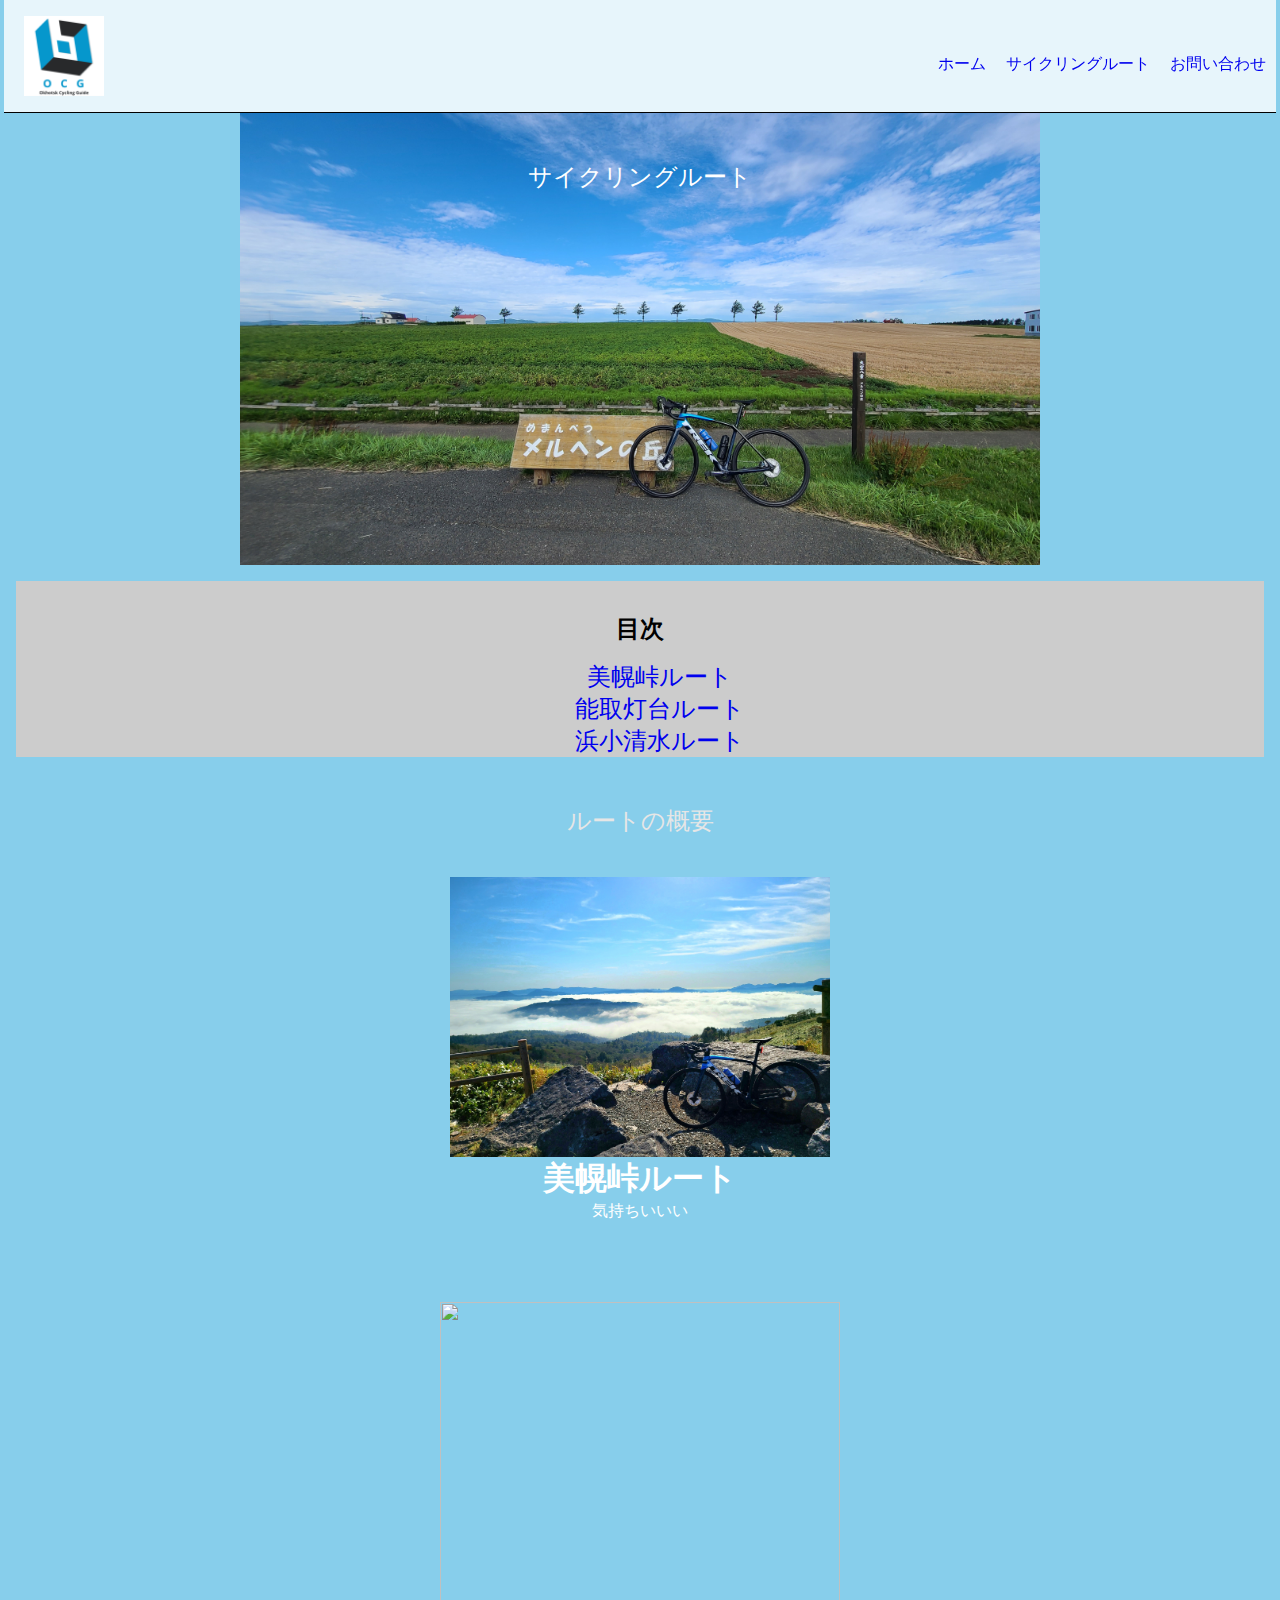
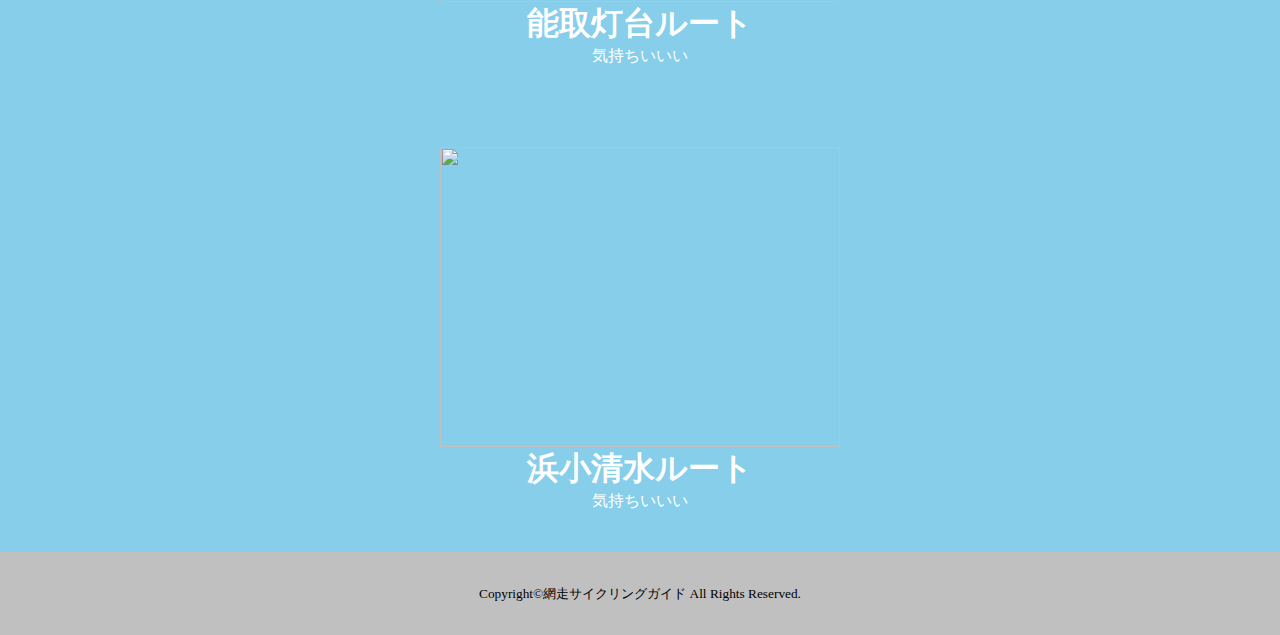
==== 1cyclingroute.html @ 2e078110 "initital commit" ====
<!DOCTYPE html>
<html lang="ja">

<head>
  <meta charset="UTF-8">
  <meta name="viewport" content="width=device-width, initial-scale=1.0">
  <title>Okhotsk Cycling Guide</title>
  <link rel="icon" href="ロゴ画像.jpg">
  <link rel="stylesheet" href="style.css">
  <script src="script.js" defer></script>
</head>

<body>
    <!-- ローディング画面 -->
    <div id="loading">
      <p>Loading...</p>
      <div id="loading-screen"></div>
    </div>
  <header class="container1">
    <h1>
      <div class="header-logo">
        <a href="index.html">
          <img src="ロゴ画像.jpg" width="80" height="80" alt="ロゴ画像">
        </a>  
      </div>
    </h1>

    <div class="header-list">
      <nav>
        <ul>
          <a href="index.html">
            <li>ホーム</li>
          </a>
          <a href="1cyclingroute.html">
            <li>サイクリングルート</li>
          </a>
          <a href="2inquiry.html">
            <li>お問い合わせ</li>
          </a>
        </ul>
      </nav>
    </div>
  </header>

  <main>
    <section class="hero2">
      <div class="container2">
        <h2>サイクリングルート</h2>
      </div>
    </section>


    <!-- ページ内リンク -->
    <section class="route-menu">
      <h2>目次</h2>
      <nav>
        <ul class="content">
          <li><a href="#bihororoute">美幌峠ルート</a></li>
          <li><a href="#notororoute">能取灯台ルート</a></li>
          <li><a href="#kosimizuroute">浜小清水ルート</a></li>
        </ul>
      </nav>
    </section>

<section class="routes">
  <h2>ルートの概要</h2>
  <section id="bihororoute" class="route-intro">
    <a href="1-1route.html">
    <img src="美幌峠２.jpg" width="380" height="280" id="routed">
    <h3>美幌峠ルート</h3>
    <p>気持ちいいい</p>
    </a>
  </section>

  <section id="notororoute" class="route-intro">
    <a href="1-2route.html">
    <img  src="灯台1.jpg"width="400" height="300" id="routed">
    <h3>能取灯台ルート</h3>
    <p>気持ちいいい</p>
    </a>
  </section>

  <section id="kosimizuroute" class="route-intro">
    <a href="1-3route.html">
    <img  src="芝桜２.jpg" width="400" height="300" id="routed">
    <h3>浜小清水ルート</h3>
    <p>気持ちいいい</p>
    </a>
  </section>
</section>

</main>


  <footer>
    <div class="small">
      <small>Copyright©網走サイクリングガイド All Rights Reserved.</small>
    </div>
  </footer>


</body>

</html>
---- style.css ----
@charset "utf-8";

/* common */
body {
  margin: 0;
  background:skyblue;
}
img {
  vertical-align: bottom;
}
h2 {
  margin: 0;
  font-weight: normal;
  text-align: center;
}
h3 {
  text-align: center;
}
p {
  margin: 0;
}
.container1 {
  /* background: red; */
  max-width: 800px;
  margin: 0 auto;
  width: calc(100% - 32px);
  box-sizing: border-box;
}
.container2 {
  /* background: blue; */
  max-width: 800px;
  margin: 0 auto;
  width: calc(100% - 32px);
  box-sizing: border-box;
}

/* ローディング画面 */
#loading {
  background-color: rgb(223, 239, 245);
  position: fixed;
  inset: 0;
  z-index: 9999;
  display: grid;
  place-items: center;
}

/* ローディング画面 */
#loading-screen {
  background-color: rgb(255, 254, 254);
  position: fixed;
  inset : 0;
  z-index: 9998;
  translate: 0 100vh;
}

/* ローディング文字 */
#loading p {
  font-size: 2rem;
  font-family: osward-font;
}

/* header */
header {
  position: sticky;
  top: 0;
  z-index: 999;
  display: flex;
  align-items: center;
  justify-content: space-between;
  padding: 16px 0;
  background:rgba(255, 255, 255, 0.8);
  border-bottom: 1px solid black;
}

h1 {
  margin: 0;
}

.header-logo {
  /* float: left; */
  padding: 0 20px;
}

.header-list li {
  list-style: none;
  float: left;
  padding: 0 10px;
  font-size: 16px;
}

header-list:hover{
  opacity: 0.3;
  color: white;
}




/* features*/
.features {
  padding: 24px 0;
}
.feature {
  margin-top: 64px;
}
.pic {
  text-align: center;
  /* text-decoration: none; */
}
h3 {
  margin-top: 16px 
  text-align: center;
}
.feature p {
  margin-top: 16px;
}

/* footer */
footer {
  padding: 32px 0;
  text-align: center;
  background: silver;
}

/* ０．ホーム */
/* main */
main {
  background-color: skyblue;
}
/* hero(Home) */
.hero1 {
  height: 420px;
  background: url(美幌峠１.jpg);
  background-size: cover;
  background-repeat: no-repeat;
  text-align: center;
  padding: 16px 16px;
}
.hero1 h2 {
  color: white;
  font-size: 24px;
  font-weight: normal;
}
.hero1 p {
  color: white;
  font-size: 16px;
  font-weight: normal;
}

.pic a {
  text-decoration: none;
}

/* .feature reversed-decoration-ds {
  text-decoration: none;
} */

.desc a {
  text-decoration: none;
}



/* １．サイクリングロード */
/* hero2(サイクリングルート) */
.hero2 {
  height: 420px;
  background: url(メルヘンの丘.jpg);
  background-size: cover;
  background-repeat: no-repeat;
  text-align: center;
  padding: 16px 16px;
}

.hero2 h2 {
  color: white;
  font-size: 24px;
  font-weight: normal;
}

/* 目次 */
.route-menu {
  text-align: center;
  margin: 16px;
  background: #ccc;
}
.content {
  list-style-type: none;
}
.content li {
  font-size: 24px;
  border: 16px;
}
.content li a {
  text-decoration: none;
}

/* ルート紹介 */
.routes{
  /* background: red; */
}

.routes h2 {
  color: rgb(230, 230, 230);
  font-weight: normal;
}

.route-intro {
  text-align: center;
  /* margin: 30px 0; */
  padding: 40px;
  text-decoration: none;
}

.route-intro2 {
  text-align: center;
  /* margin: 30px 0; */
  padding: 40px;
}

.route-intro:hover {
  opacity: 0.5;
  color: white;
}

.route-intro h3 {
  margin: 0;
  font-size: 32px;
}

.route-intro a {
  text-decoration: none;
  color: white;
}

.route-intro p {
  margin: 0;
}

/* １－１.美幌峠ルート */
.hero1-1 {
  height: 420px;
  background: url(美幌峠２.jpg);
  background-size: cover;
  background-repeat: no-repeat;
  text-align: center;
  padding: 16px 16px;
}

.routes1 {
  padding-top:0;
  margin-top: 0;
  /* background: rgb(190, 143, 143); */
  /* max-width: 800px; */
}

.route-intro-det {
  text-align: center;
  margin: 0;
}

.route-intro-det-1{
  margin: 8px 0;
}

.route-intro-p {
  background:#ccc;
  max-width: 700px;
  margin: 0 auto;
  /* width: calc(100% - 32px); */
  /* box-sizing: border-box; */
}

.route-intro-p p{
  /* margin-left: 0; */
  margin-top: 16px;
  text-align:left;
}

.route-intro-p-li {
  /* background: red; */
  text-align: left;
  font-size: 16px;
  padding: 0;
  list-style:none;
}

.route-intro-p-li a{
  color: black;
  border-bottom:1px solid black;
}

/* １－２.能取灯台ルート */
.hero1-2 {
  height: 420px;
  background: url(灯台1.jpg);
  background-size: cover;
  background-repeat: no-repeat;
  text-align: center;
  padding: 16px 16px;
}

/* １－３.浜小清水ルート */
.hero1-3 {
  height: 420px;
  background: url(芝桜２.jpg);
  background-size: cover;
  background-repeat: no-repeat;
  text-align: center;
  padding: 16px 16px;
}




/* ２．お問い合わせフォーム */
.Form {
  /* text-align:center; */
  margin: 80px auto;
  max-width: 800px;
}

.Form-Item{
  /* background: purple; */
  padding-top: 12px;
  padding-bottom: 12px;
  width: 100%;
  align-items: center;
}

.Form-Item-Label {
  font-size: 16px;
  font-weight: bold;
  padding:18px;
}

.Form-Item-Label-Required{
  border-radius: 6px;
  color: white;
  background: rgb(68, 162, 68);
  padding: 2px;
  font-size: 14px;
  display: inline-block;
  text-align: center;
}

.Form-Item-Input{
  background:#e2dfdf;
  border-radius: 6px;
  border: 1px solid black;
  padding-left: 16px; 
  height: 40px;
  width: 100%;
  flex: inherit;
  max-width: 200px;
  margin-left: 18px;
}

.Form-Item-Textarea{
  background:#e2dfdf;
  border: 1px solid black;
  border-radius: 6px;
  padding-left: 16px;
  flex: 1;
  max-width: 250px;
  width: 100%;
  height: 100px;
  margin-left: 18px;
  margin-top:0;
}

.Form-btn {
  border:1px solid black;
  border-radius: 6px;
  background:red;
  color: white;
  padding: 10px;
  font-size: 16px;
  font-weight: bold;
  margin-top: 32px;
  margin-right: auto;
  margin-left: auto;
  width:200px;
  display:block;
  /* text-align: center; */
}

.Form-btn:hover{
  opacity: 0.3;
  color: white;
}







/* large screen */
@media(min-width: 600px) {

/* common */
.container1 {
  /* background: yellow; */
  max-width: 100%;
  margin: 0 auto;
  padding: 16px,16px,16px,16px;
  width: calc(100% - 8px);
  box-sizing: border-box;
  background:rgba(255, 255, 255, 0.8);
}

h2 {
  margin: 0;
  padding: 32px 0 0 0;
  font-weight: bold;
  /* text-align: left; */
}

  /* header */

  /* hero */
  .hero1 {
      background-size: 800px;
      background-position: 50%;
  }

  .hero2 {
    background-size: 800px;
    background-position: 50%;
}

  .feature {
    display: flex;
    gap: 32px;
  }

  .pic {
    width: 300px;
    text-decoration: none;
  }

  .desc {
    flex: 1;
    text-decoration: none;
  }

  .reversed {
    flex-direction: row-reverse;
  }

/* 1-1.美幌峠ルート */
.hero3 {
  background-size: 800px;
  background-position: 50%;
}

.hero1-1 {
  background-size: 800px;
  background-position: 50%;
}

.route-intro-det {
  display:flex;
  max-width: 800px;
  margin: 0 auto;
  width: calc(100% - 32px);
  /* background: pink; */
  /* box-sizing: border-box; */
}

.route-intro-det-1{
  margin: 0 auto;
}

/* １－２灯台ルート */
.hero1-2 {
  background-size: 800px;
  background-position: 50%;
}

/* １－３浜小清水ルート */
.hero1-3 {
  background-size: 800px;
  background-position: 50%;
}





/* ２お問い合わせフォーム */
.Form-Item-Textarea{
  max-width: 80%;
  padding: 16px;
  margin: 0 16px;

}
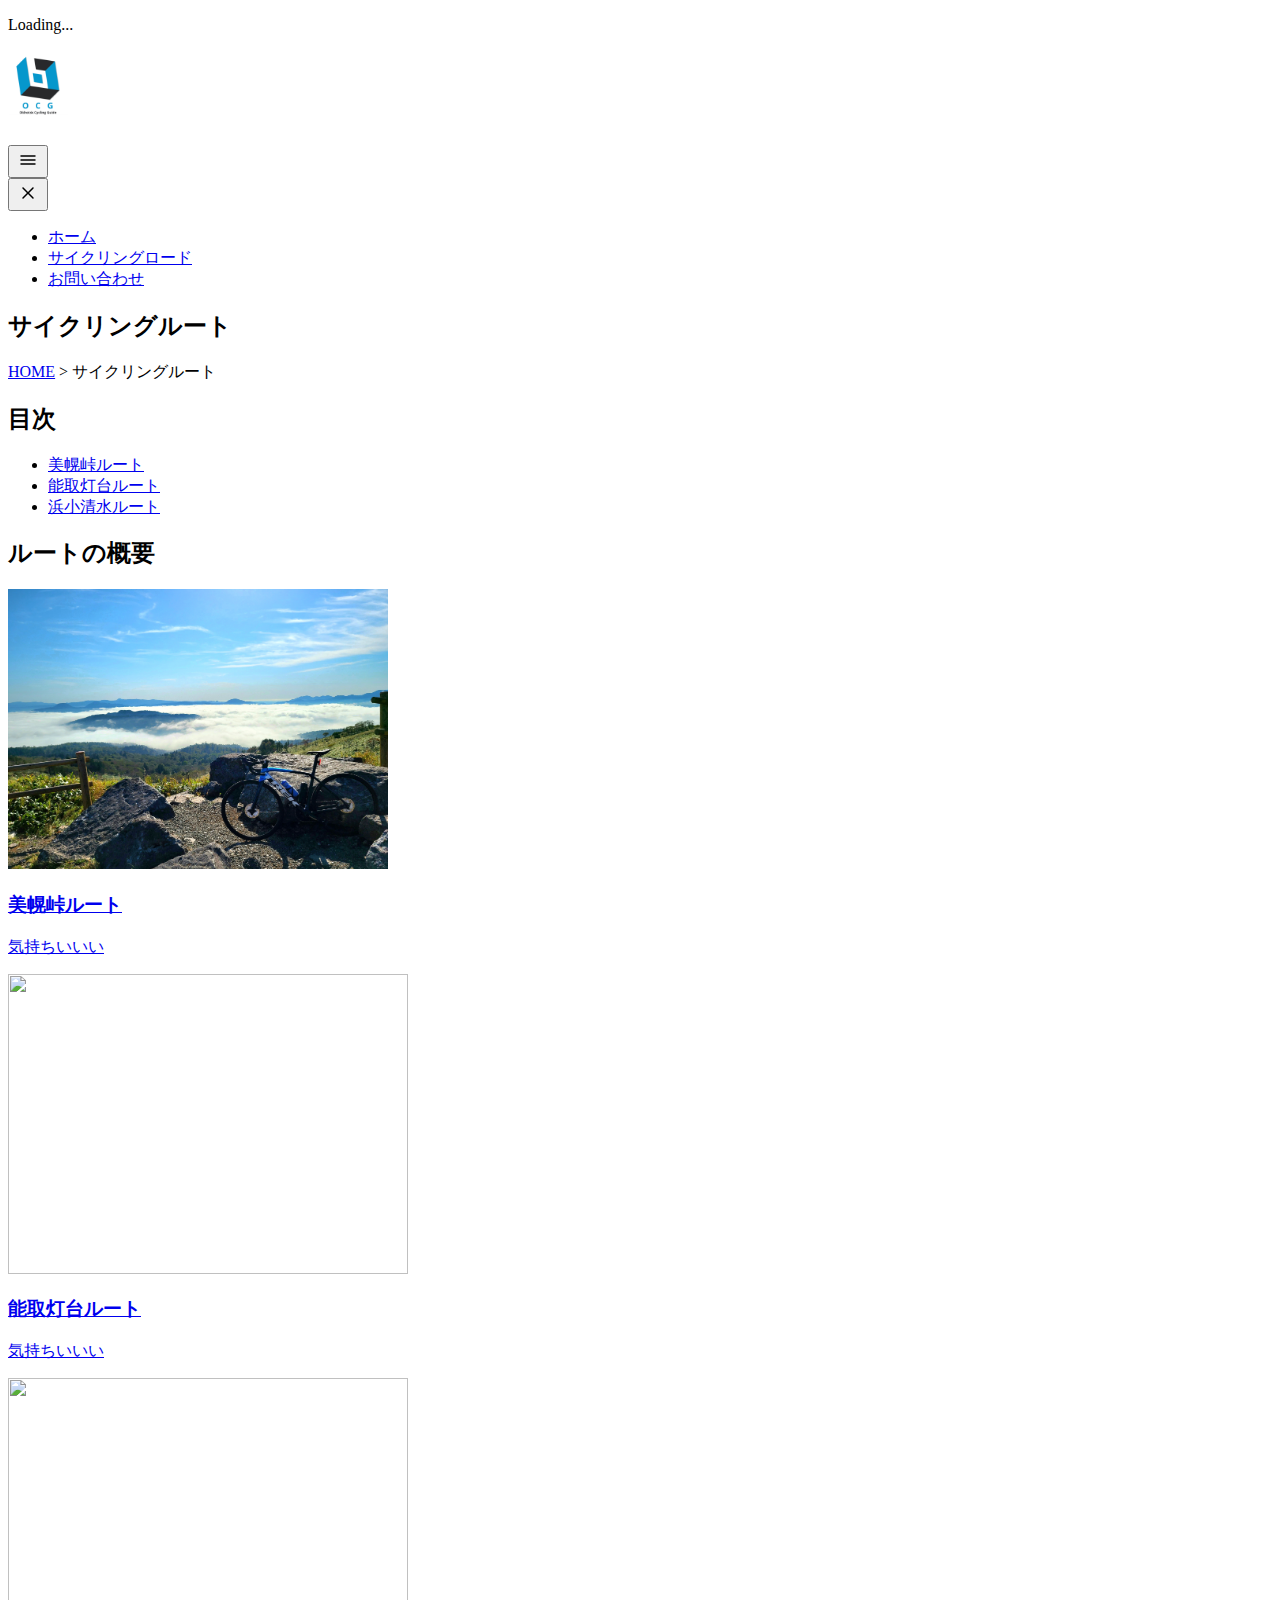
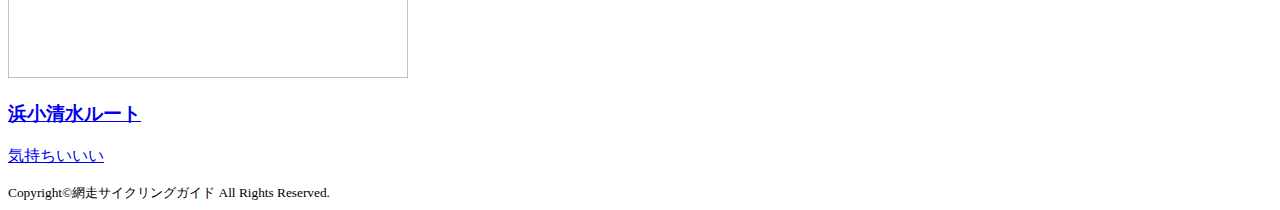
==== commit 0420430c: "Update 1cyclingroute.html" ====
--- a/1cyclingroute.html
+++ b/1cyclingroute.html
@@ -16,37 +16,52 @@
       <p>Loading...</p>
       <div id="loading-screen"></div>
     </div>
+  
+    <!-- ヘッダー -->
   <header class="container1">
     <h1>
       <div class="header-logo">
         <a href="index.html">
-          <img src="ロゴ画像.jpg" width="80" height="80" alt="ロゴ画像">
-        </a>  
+          <img src="ロゴ画像.jpg" width="60px" height="60px" alt="ロゴ画像">
+        </a>
       </div>
     </h1>
 
-    <div class="header-list">
-      <nav>
-        <ul>
-          <a href="index.html">
-            <li>ホーム</li>
-          </a>
-          <a href="1cyclingroute.html">
-            <li>サイクリングルート</li>
-          </a>
-          <a href="2inquiry.html">
-            <li>お問い合わせ</li>
-          </a>
-        </ul>
-      </nav>
-    </div>
-  </header>
+    <!-- 新しい仕様 -->
+    <!-- ＝＝＝＝＝＝＝＝＝＝＝＝＝＝＝＝＝＝＝＝＝＝＝＝＝＝ -->
+     <!-- ナビゲーションメニュー -->
+     <nav>
+      <button id="menu-open" class="btn-menu">
+          <svg height="24" viewBox="0 0 24 24" width="24" xmlns="http://www.w3.org/2000/svg">
+              <title>メニューを開く</title>
+              <path clip-rule="evenodd" d="m4.25 8c0-.41421.33579-.75.75-.75h14c.4142 0 .75.33579.75.75s-.3358.75-.75.75h-14c-.41421 0-.75-.33579-.75-.75zm0 4c0-.4142.33579-.75.75-.75h14c.4142 0 .75.3358.75.75s-.3358.75-.75.75h-14c-.41421 0-.75-.3358-.75-.75zm.75 3.25c-.41421 0-.75.3358-.75.75s.33579.75.75.75h14c.4142 0 .75-.3358.75-.75s-.3358-.75-.75-.75z" fill-rule="evenodd"/>
+          </svg>
+      </button>
+      <div id="menu-panel">
+          <button id="menu-close" class="btn-menu">
+              <svg height="24" viewBox="0 0 24 24" width="24" xmlns="http://www.w3.org/2000/svg">
+                  <title>メニューを閉じる</title>
+                  <path clip-rule="evenodd" d="m7.53033 6.46967c-.29289-.29289-.76777-.29289-1.06066 0s-.29289.76777 0 1.06066l4.46963 4.46967-4.46963 4.4697c-.29289.2929-.29289.7677 0 1.0606s.76777.2929 1.06066 0l4.46967-4.4696 4.4697 4.4696c.2929.2929.7677.2929 1.0606 0s.2929-.7677 0-1.0606l-4.4696-4.4697 4.4696-4.46967c.2929-.29289.2929-.76777 0-1.06066s-.7677-.29289-1.0606 0l-4.4697 4.46963z" fill-rule="evenodd"/>
+              </svg>
+          </button>
+          <ul class="menu-list">
+              <li><a href="index.html">ホーム</a></li>
+              <li><a href="1cyclingroute.html">サイクリングロード</a></li>
+              <li><a href="2inquiry.html">お問い合わせ</a></li>
+          </ul>
+      </div>
+  </nav>
+    <!-- ＝＝＝＝＝＝＝＝＝＝＝＝＝＝＝＝＝＝＝＝＝＝＝＝＝＝ -->
 
   <main>
     <section class="hero2">
       <div class="container2">
         <h2>サイクリングルート</h2>
       </div>
+    </section>
+
+    <section class="hpindex">
+      <p><a href="index.html">HOME</a> > サイクリングルート </p>
     </section>
 
 
@@ -101,4 +116,4 @@
 
 </body>
 
-</html>+</html>
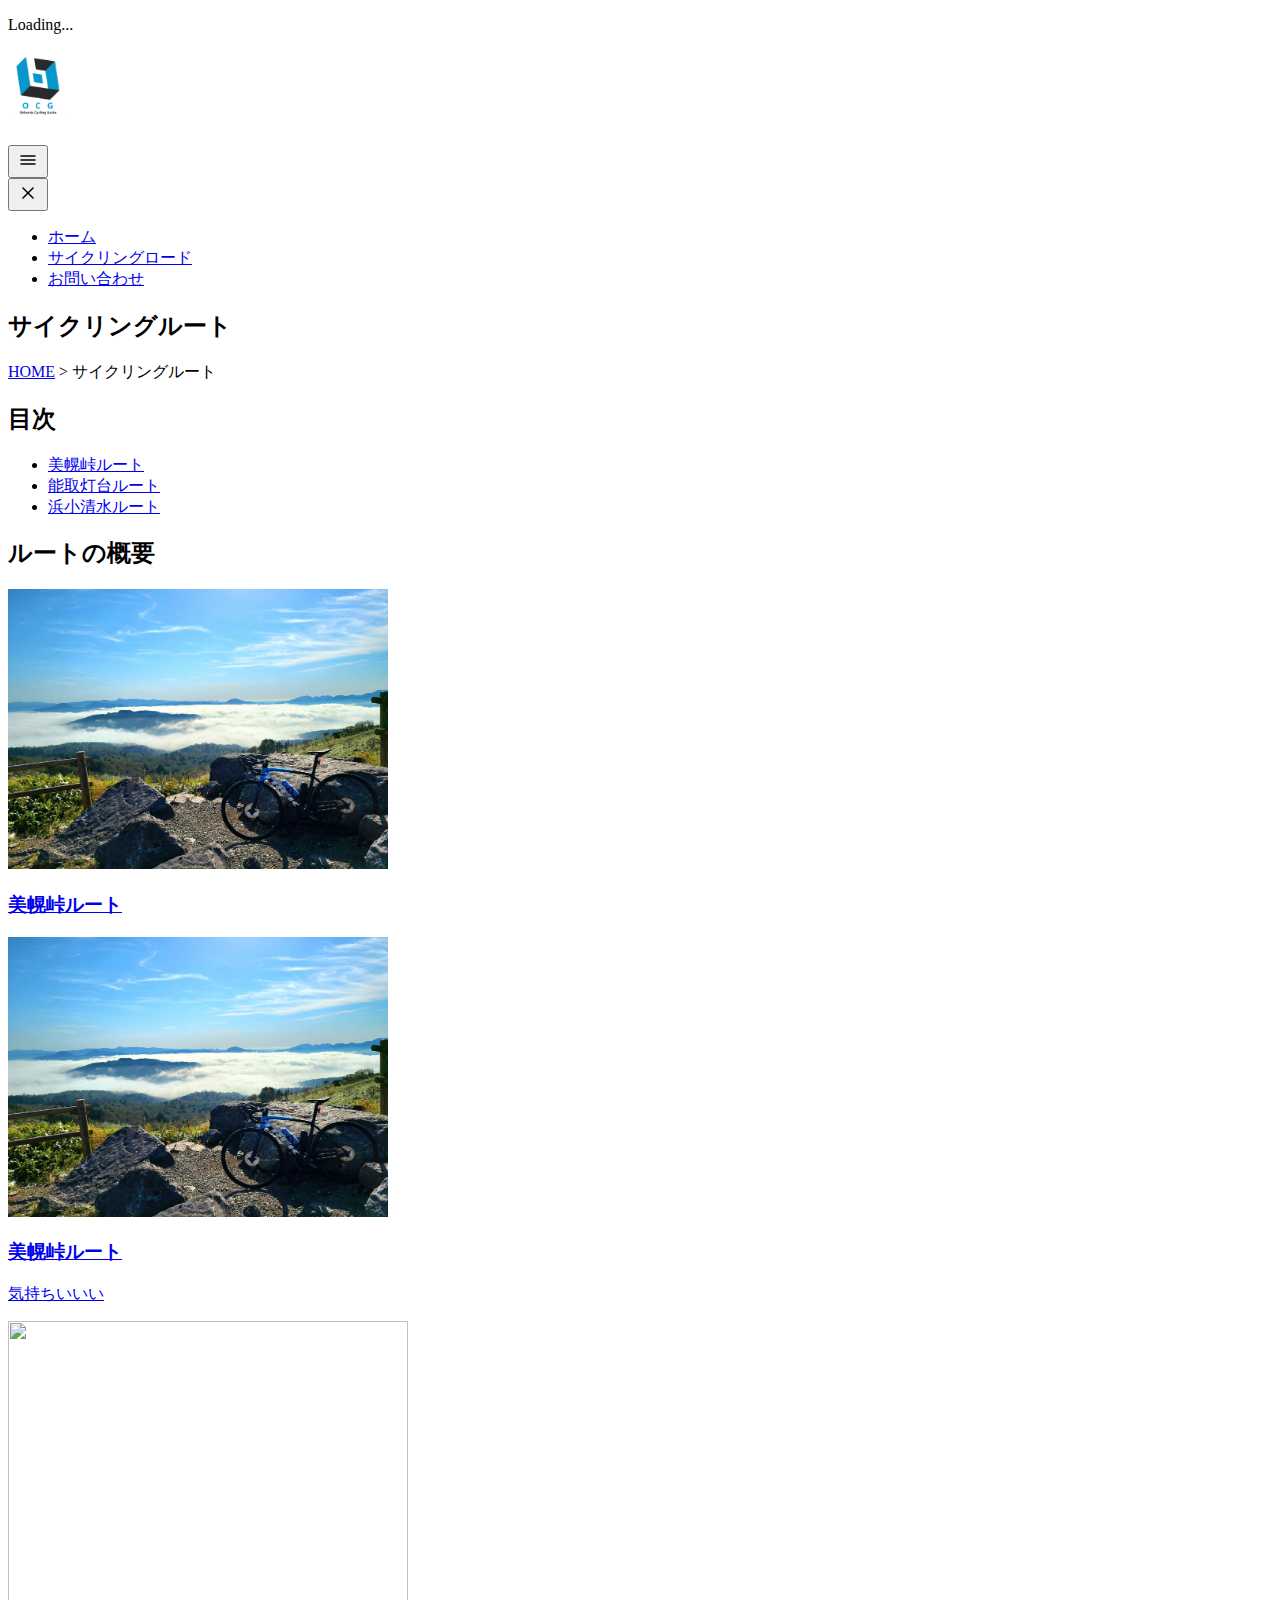
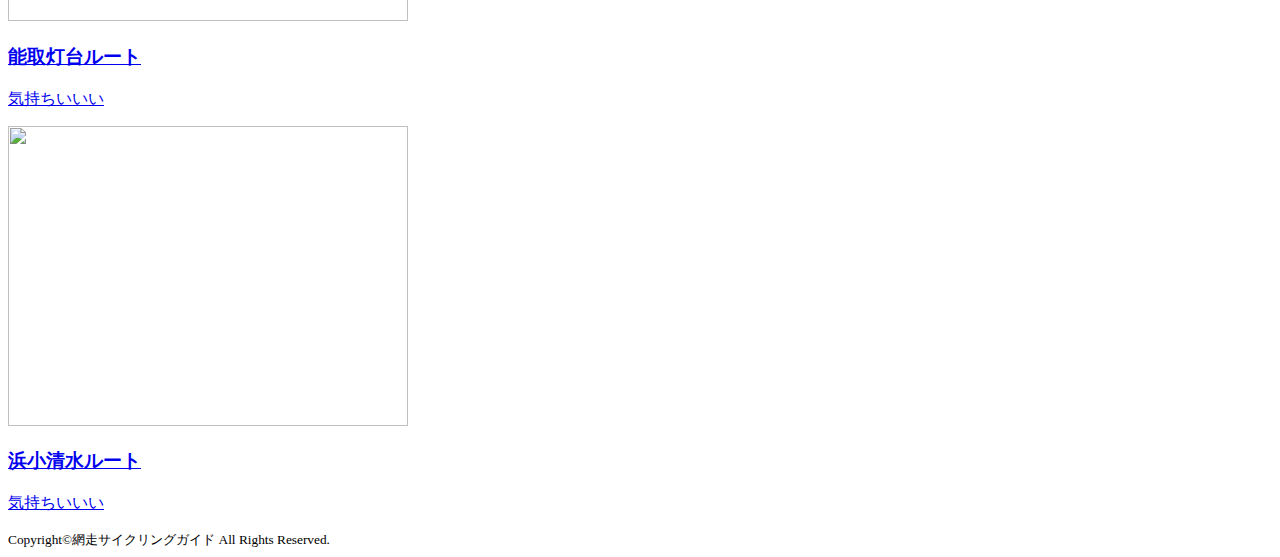
==== commit 0e2f6c10: "Update 1cyclingroute.html(2)" ====
--- a/1cyclingroute.html
+++ b/1cyclingroute.html
@@ -16,8 +16,7 @@
       <p>Loading...</p>
       <div id="loading-screen"></div>
     </div>
-  
-    <!-- ヘッダー -->
+
   <header class="container1">
     <h1>
       <div class="header-logo">
@@ -27,7 +26,7 @@
       </div>
     </h1>
 
-    <!-- 新しい仕様 -->
+   <!-- 新しい仕様 -->
     <!-- ＝＝＝＝＝＝＝＝＝＝＝＝＝＝＝＝＝＝＝＝＝＝＝＝＝＝ -->
      <!-- ナビゲーションメニュー -->
      <nav>
@@ -52,6 +51,8 @@
       </div>
   </nav>
     <!-- ＝＝＝＝＝＝＝＝＝＝＝＝＝＝＝＝＝＝＝＝＝＝＝＝＝＝ -->
+
+  </header>
 
   <main>
     <section class="hero2">
@@ -79,6 +80,22 @@
 
 <section class="routes">
   <h2>ルートの概要</h2>
+
+
+  <!-- 修正 -->
+  <section class="features container2">
+    <section class="feature">
+      <a href="1-1route.html">
+        <div class="pic">
+          <img src="美幌峠２.jpg" width="380" height="280" id="routed">
+        </div>
+        <div class="desc">
+          <h3>美幌峠ルート</h3>
+        </div>
+      </a>
+    </section>
+  <!-- 修正ここまで -->
+
   <section id="bihororoute" class="route-intro">
     <a href="1-1route.html">
     <img src="美幌峠２.jpg" width="380" height="280" id="routed">
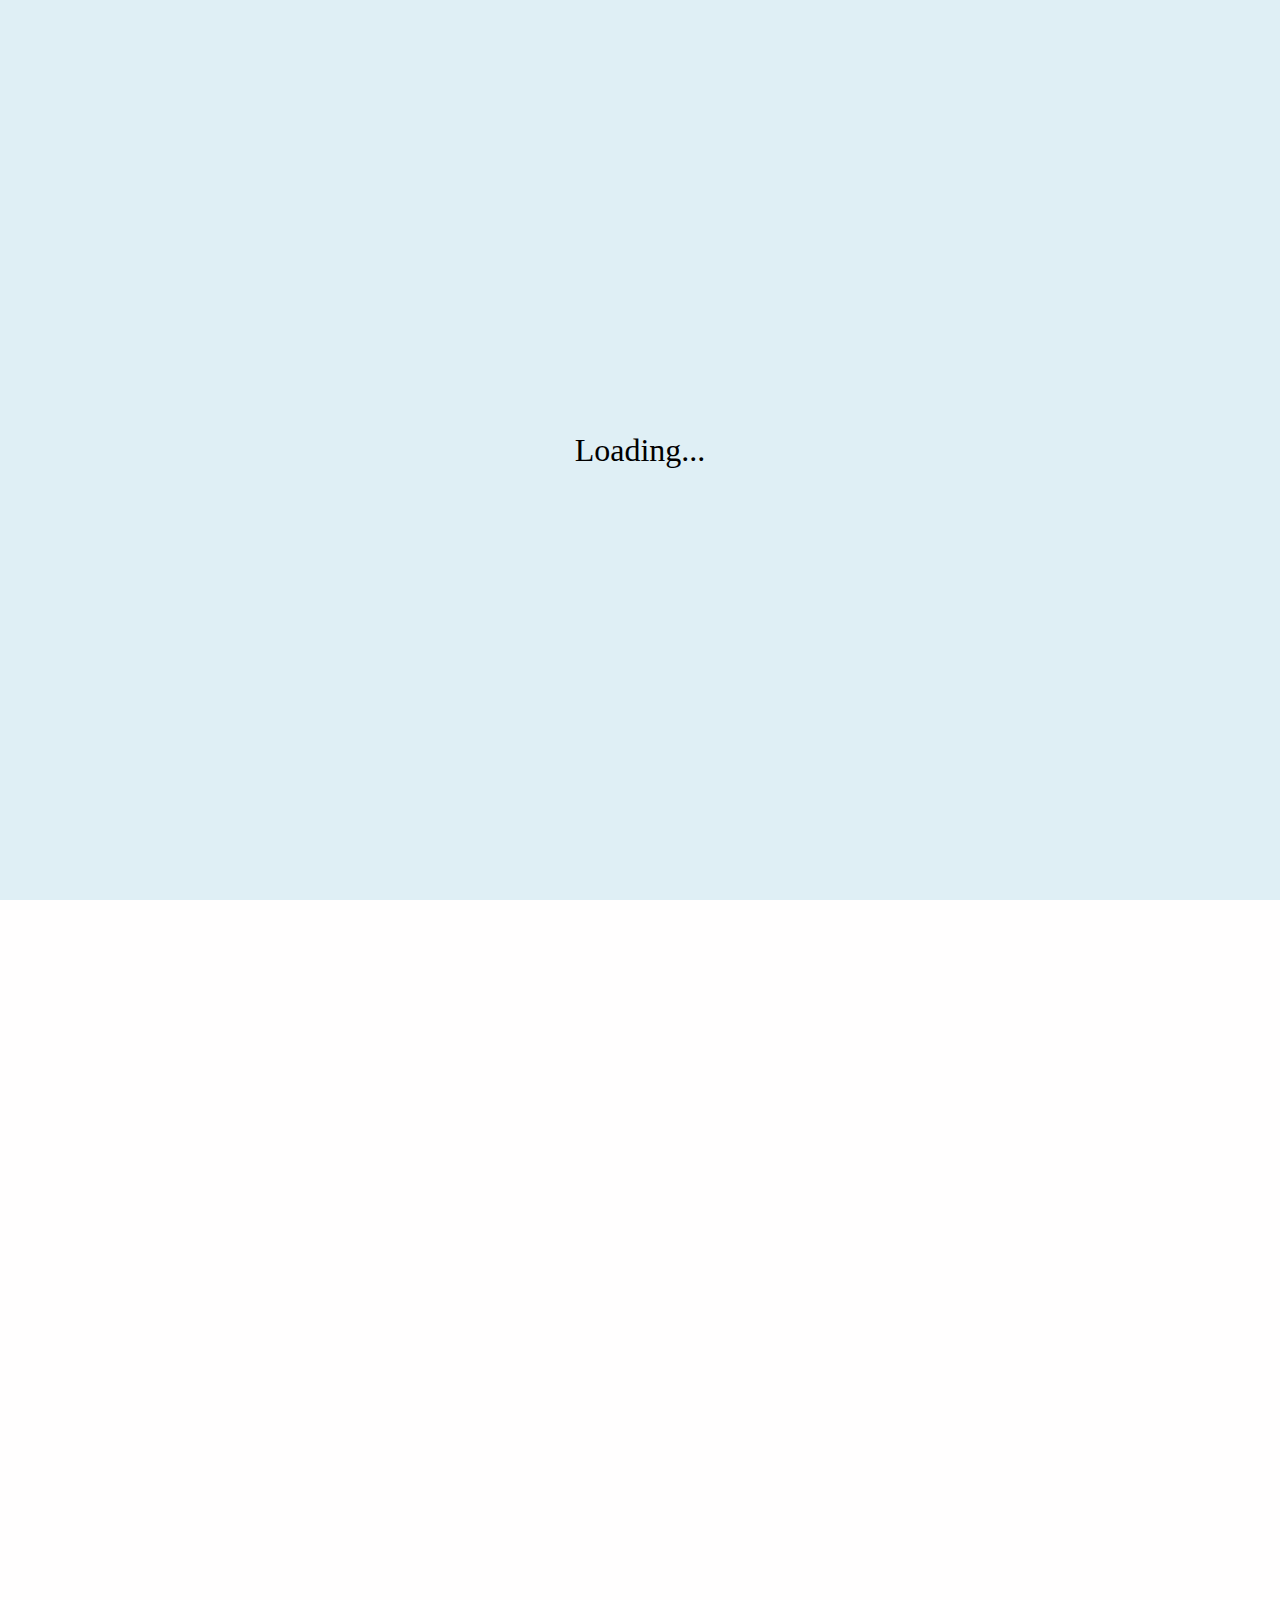
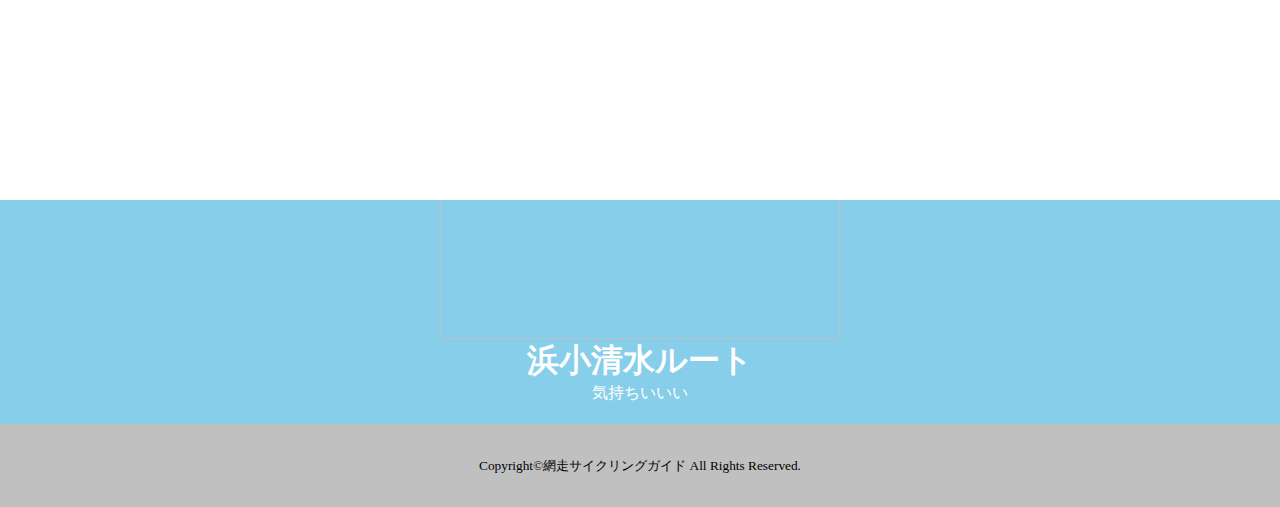
==== commit 20e28267: "Update(5) 1cyclingroute.html" ====
--- a/1cyclingroute.html
+++ b/1cyclingroute.html
@@ -45,7 +45,7 @@
           </button>
           <ul class="menu-list">
               <li><a href="index.html">ホーム</a></li>
-              <li><a href="1cyclingroute.html">サイクリングロード</a></li>
+              <li><a href="1cyclingroute.html">サイクリングルート</a></li>
               <li><a href="2inquiry.html">お問い合わせ</a></li>
           </ul>
       </div>
@@ -80,21 +80,6 @@
 
 <section class="routes">
   <h2>ルートの概要</h2>
-
-
-  <!-- 修正 -->
-  <section class="features container2">
-    <section class="feature">
-      <a href="1-1route.html">
-        <div class="pic">
-          <img src="美幌峠２.jpg" width="380" height="280" id="routed">
-        </div>
-        <div class="desc">
-          <h3>美幌峠ルート</h3>
-        </div>
-      </a>
-    </section>
-  <!-- 修正ここまで -->
 
   <section id="bihororoute" class="route-intro">
     <a href="1-1route.html">
--- a/style.css
+++ b/style.css
@@ -0,0 +1,605 @@
+@charset "utf-8";
+
+/* common */
+body {
+  margin: 0;
+  background:skyblue;
+}
+img {
+  vertical-align: bottom;
+}
+h2 {
+  margin: 0;
+  font-weight: normal;
+  text-align: center;
+}
+h3 {
+  text-align: center;
+}
+p {
+  margin: 0;
+}
+.container1 {
+  /* background: red; */
+  max-width: 800px;
+  margin: 0 auto;
+  /* width: calc(100% - 32px); */
+  box-sizing: border-box;
+  height: 62px;
+}
+.container2 {
+  /* background: blue; */
+  max-width: 800px;
+  margin: 0 auto;
+  width: calc(100% - 32px);
+  box-sizing: border-box;
+}
+
+/* ローディング画面 */
+#loading {
+  background-color: rgb(223, 239, 245);
+  position: fixed;
+  inset: 0;
+  z-index: 9999;
+  display: grid;
+  place-items: center;
+}
+
+/* ローディング画面 */
+#loading-screen {
+  background-color: rgb(255, 254, 254);
+  position: fixed;
+  inset : 0;
+  z-index: 9998;
+  translate: 0 100vh;
+}
+
+/* ローディング文字 */
+#loading p {
+  font-size: 2rem;
+  font-family: osward-font;
+}
+
+/* HPインデックス */
+.hpindex{
+  margin-top: 10px;
+  max-width: 700px;
+  position: left;
+}
+
+/* header */
+header {
+  position: sticky;
+  top: 0;
+  z-index: 999;
+  display: flex;
+  align-items: center;
+  justify-content: space-between;
+  padding: 16px 0;
+  background:rgba(255, 255, 255);
+  border-bottom: 1px solid black;
+}
+
+h1 {
+  margin: 0;
+}
+
+.header-logo {
+  /* float: left; */
+  /* padding: 0 20px; */
+  padding: 0;
+  margin: 0;
+}
+
+/* 新仕様 */
+/*
+SLIDE MENU
+================================================ */
+/* 開閉ボタン */
+.btn-menu {
+  position: fixed;
+  right: 0rem;
+  top: 0rem; 
+  z-index: 4;
+  padding: .5rem 1rem;
+  border: 1px solid white;
+  /* border-radius: 50%; */
+  /* height: 4rem; */
+  /* width: 4rem; */
+  transition: .4s;
+  background:white;
+}
+
+.btn-menu:hover {
+  background-color: skyblue;
+}
+
+
+.btn-menu svg {
+  fill: black;
+  margin-top: .25rem;
+  height: 2rem;
+  width: 2rem;
+}
+
+/* 閉じるボタン */
+#menu-close {
+  /* border: 1px solid black; */
+}
+#menu-close svg {
+  fill: black;
+}
+
+/* スライドメニューパネル */
+#menu-panel {
+  position: fixed;
+  top: 0;
+  right: 0;
+  z-index: 4;
+  padding: 8rem 2rem 2rem;
+  /* width: max(32vw, 20rem); */
+  width: max(30vw, 10rem);
+  height: 100vh;
+  background-color: rgba(255, 255, 255, 0.8);
+  box-shadow: 0 0 2rem lightgray;
+  translate: 100vw;
+}
+.menu-list {
+  list-style: none;
+}
+.menu-list li {
+  margin: 1.5rem 0;
+  /* margin: 0; */
+  opacity: 0;
+  transition: .4s;
+}
+
+.menu-list li:hover{
+  background-color: rgb(133, 215, 246);
+}
+
+.menu-list a {
+  color: black;
+  text-decoration: none;
+  font-size: 24px;
+}
+
+
+/* 旧仕様 */
+/* .header-list li {
+  list-style: none;
+  float: left;
+  padding: 0 10px;
+  font-size: 16px;
+} */
+
+/* header-list:hover{
+  opacity: 0.3;
+  color: white;
+} */
+
+
+
+
+/* features*/
+.features {
+  padding: 24px 0;
+}
+.feature {
+  margin-top: 64px;
+}
+.pic {
+  text-align: center;
+  /* text-decoration: none; */
+}
+h3 {
+  margin-top: 24px ;
+  text-align: center;
+  color: white;
+  text-decoration: none;
+}
+
+.feature p {
+  margin-top: 16px;
+  /* text-align: center; */
+}
+
+/* footer */
+footer {
+  padding: 32px 0;
+  text-align: center;
+  background: silver;
+}
+
+/* ０．ホーム */
+/* main */
+main {
+  background-color: skyblue;
+}
+/* hero(Home) */
+.hero1 {
+  height: 420px;
+  background: url(美幌峠１.jpg);
+  background-size: cover;
+  background-repeat: no-repeat;
+  text-align: center;
+  padding: 16px 16px;
+}
+.hero1 h2 {
+  color: white;
+  font-size: 18px;
+  font-weight: bold;
+}
+.hero1 p {
+  color: white;
+  font-size: 16px;
+  font-weight: normal;
+}
+
+.pic a {
+  text-decoration: none;
+}
+
+/* .feature reversed-decoration-ds {
+  text-decoration: none;
+} */
+
+.desc a {
+  text-decoration: none;
+}
+
+
+
+/* １．サイクリングロード */
+/* hero2(サイクリングルート) */
+.hero2 {
+  height: 420px;
+  background: url(メルヘンの丘.jpg);
+  background-size: cover;
+  background-repeat: no-repeat;
+  text-align: center;
+  padding: 16px 16px;
+}
+
+.hero2 h2 {
+  color: white;
+  font-size: 24px;
+  font-weight: normal;
+}
+
+/* 目次 */
+.route-menu {
+  background: #ccc;
+    max-width: 700px;
+    margin: 0 auto;
+    padding:10px;
+}
+
+.content {
+  list-style-type: none;
+}
+.content li {
+  font-size: 24px;
+  text-align: center;
+  margin:4px;
+}
+
+.content li a {
+  text-decoration: none;
+  color: black;
+}
+
+/* ルート紹介 */
+.routes{
+  /* background: red; */
+}
+
+.routes h2 {
+  color: rgb(230, 230, 230);
+  font-weight: normal;
+}
+
+.route-intro {
+  text-align: center;
+  padding: 20px;
+  text-decoration: none;
+}
+
+.route-intro2 {
+  text-align: center;
+  padding: 20px;
+}
+
+.route-intro:hover {
+  opacity: 0.5;
+  color: white;
+}
+
+.route-intro img {
+  margin: 0 auto;
+  max-width: 100%;
+  max-height: 100%;
+}
+
+.route-intro h3 {
+  margin: 0;
+  font-size: 32px;
+}
+
+.route-intro a {
+  text-decoration: none;
+  color: white;
+}
+
+.route-intro p {
+  margin: 0;
+}
+
+/* １－１.美幌峠ルート */
+.hero1-1 {
+  height: 420px;
+  background: url(美幌峠２.jpg);
+  background-size: cover;
+  background-repeat: no-repeat;
+  text-align: center;
+  padding: 16px 16px;
+}
+
+.routes1 {
+  padding-top:0;
+  margin-top: 0;
+  /* background: rgb(190, 143, 143); */
+  /* max-width: 800px; */
+}
+
+.routes1 img {
+  max-width: 100%;
+  max-height: 100%;
+}
+
+.route-intro-det {
+  text-align: center;
+  margin: 0;
+  max-width: 100%;
+  max-height: 100%;
+}
+
+.route-intro-det-1{
+  margin: 8px 0;
+  /* margin: 0 auto;
+  max-width: 100%;
+  max-height: 100%; */
+  background: pink; */
+}
+
+.route-intro-p {
+  background:#ccc;
+  max-width: 700px;
+  margin: 0 auto;
+}
+
+.route-intro-p p{
+  /* margin-left: 0; */
+  margin-top: 16px;
+  text-align:left;
+}
+
+.route-intro-p-li {
+  /* background: red; */
+  text-align: left;
+  font-size: 16px;
+  padding: 0;
+  list-style:none;
+}
+
+.route-intro-p-li a{
+  color: black;
+  border-bottom:1px solid black;
+}
+
+/* １－２.能取灯台ルート */
+.hero1-2 {
+  height: 420px;
+  background: url(灯台1.jpg);
+  background-size: cover;
+  background-repeat: no-repeat;
+  text-align: center;
+  padding: 16px 16px;
+}
+
+/* １－３.浜小清水ルート */
+.hero1-3 {
+  height: 420px;
+  background: url(芝桜２.jpg);
+  background-size: cover;
+  background-repeat: no-repeat;
+  text-align: center;
+  padding: 16px 16px;
+}
+
+
+
+
+/* ２．お問い合わせフォーム */
+.Form {
+  /* text-align:center; */
+  margin: 80px auto;
+  max-width: 800px;
+}
+
+.Form-Item{
+  /* background: purple; */
+  padding-top: 12px;
+  padding-bottom: 12px;
+  width: 100%;
+  align-items: center;
+}
+
+.Form-Item-Label {
+  font-size: 16px;
+  font-weight: bold;
+  padding:18px;
+}
+
+.Form-Item-Label-Required{
+  border-radius: 6px;
+  color: white;
+  background: rgb(68, 162, 68);
+  padding: 2px;
+  font-size: 14px;
+  display: inline-block;
+  text-align: center;
+}
+
+.Form-Item-Input{
+  background:#e2dfdf;
+  border-radius: 6px;
+  border: 1px solid black;
+  padding-left: 16px; 
+  height: 40px;
+  width: 100%;
+  flex: inherit;
+  max-width: 200px;
+  margin-left: 18px;
+}
+
+.Form-Item-Textarea{
+  background:#e2dfdf;
+  border: 1px solid black;
+  border-radius: 6px;
+  padding-left: 16px;
+  flex: 1;
+  max-width: 250px;
+  width: 100%;
+  height: 100px;
+  margin-left: 18px;
+  margin-top:0;
+}
+
+.Form-btn {
+  border:1px solid black;
+  border-radius: 6px;
+  background:red;
+  color: white;
+  padding: 10px;
+  font-size: 16px;
+  font-weight: bold;
+  margin-top: 32px;
+  margin-right: auto;
+  margin-left: auto;
+  width:200px;
+  display:block;
+  /* text-align: center; */
+}
+
+.Form-btn:hover{
+  opacity: 0.3;
+  color: white;
+}
+
+
+
+
+
+
+
+/* large screen */
+@media(min-width: 600px) {
+
+/* common */
+.container1 {
+  /* background: yellow; */
+  max-width: 100%;
+  margin: 0 auto;
+  padding: 16px,16px,16px,16px;
+  /* width: calc(100% - 8px); */
+  box-sizing: border-box;
+  background:white;
+}
+
+h2 {
+  margin: 0;
+  padding: 32px 0 0 0;
+  font-weight: bold;
+  /* text-align: left; */
+}
+
+  /* header */
+
+  /* hero */
+  .hero1 {
+      background-size: 800px;
+      background-position: 50%;
+  }
+
+  .hero2 {
+    background-size: 800px;
+    background-position: 50%;
+}
+
+  .feature {
+    display: flex;
+    gap: 32px;
+  }
+
+  .pic {
+    width: 300px;
+    text-decoration: none;
+  }
+
+  .desc {
+    flex: 1;
+    text-decoration: none;
+  }
+
+  .reversed {
+    flex-direction: row-reverse;
+  }
+
+/* 1-1.美幌峠ルート */
+.hero3 {
+  background-size: 800px;
+  background-position: 50%;
+}
+
+.hero1-1 {
+  background-size: 800px;
+  background-position: 50%;
+}
+
+.route-intro-det {
+  display:flex;
+  max-width: 800px;
+  margin: 0 auto;
+  width: calc(100% - 32px);
+  /* background: pink; */
+  /* box-sizing: border-box; */
+}
+
+.route-intro-det-1{
+  margin: 0 auto;
+}
+
+/* １－２灯台ルート */
+.hero1-2 {
+  background-size: 800px;
+  background-position: 50%;
+}
+
+/* １－３浜小清水ルート */
+.hero1-3 {
+  background-size: 800px;
+  background-position: 50%;
+}
+
+
+
+
+
+/* ２お問い合わせフォーム */
+.Form-Item-Textarea{
+  max-width: 80%;
+  padding: 16px;
+  margin: 0 16px;
+
+}
